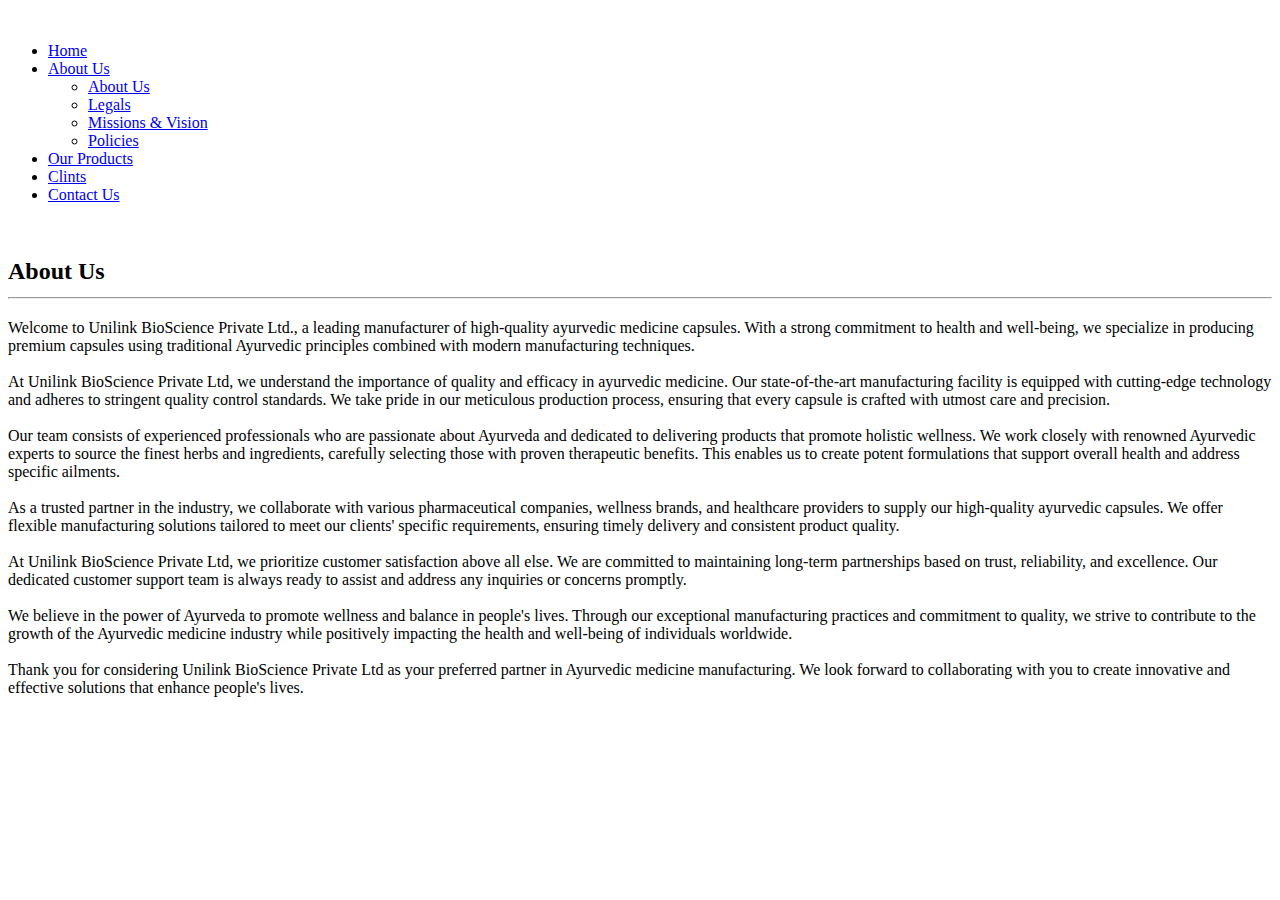
==== utilities/About.html @ 2694150a "Push Incomplete project" ====
<!DOCTYPE html>
<html lang="en">
<head>
    <meta charset="UTF-8">
    <meta http-equiv="X-UA-Compatible" content="IE=edge">
    <meta name="viewport" content="width=device-width, initial-scale=1.0">
    <link rel="shortcut icon" href="../Media/Unilink Bio-Science Logo.png" type="image/x-icon">
    <script src="https://kit.fontawesome.com/c6817c2252.js" crossorigin="anonymous"></script>
    <link rel="stylesheet" href="../css/about.css">
    <link rel="stylesheet" href="../css/responsive.css">
    <title>About Us | Unilink Bio-Science</title>
</head>
<body>
    <section class="container about">
        <header>
            <a href="#"><img src="../Media/Unilink Bio-Science Logo-1456 - Copy.png" alt="" class="Logo"></a>
            <div class="menubtn"></div>
            <nav>
                <ul>
                    <li><a href="../index.html">Home</a></li>
                    <li><a href="#">About Us<ion-icon name="caret-down-outline"></ion-icon></a>
                        <ul>
                            <li><a href="./About.html">About Us</a></li>
                            <li><a href="./cerfiticates.html">Legals</a></li>
                            <li><a href="./mission-vission.html">Missions & Vision</a></li>
                            <li><a href="./Policies.html">Policies</a></li>
                        </ul>
                    </li>
                    <li><a href="#">Our Products</a></li>
                    <li><a href="#">Clints</a></li>
                    <li><a href="./contactus.html">Contact Us</a></li>
                </ul>
            </nav>
        </header>
          <!-- Nav Section Ends Here  -->
            <div class="imgbox">
                <img src="../Media/Unilink Bio-Science Logo.jpg" alt="">
            </div>
            <h2>About Us <hr></h2>
            <div class="about-content">
           <p>Welcome to Unilink BioScience Private Ltd., a leading manufacturer of high-quality ayurvedic medicine capsules. With a strong commitment to health and well-being, we specialize in producing premium capsules using traditional Ayurvedic principles combined with modern manufacturing techniques.<br><br>
            At Unilink BioScience Private Ltd, we understand the importance of quality and efficacy in ayurvedic medicine. Our state-of-the-art manufacturing facility is equipped with cutting-edge technology and adheres to stringent quality control standards. We take pride in our meticulous production process, ensuring that every capsule is crafted with utmost care and precision.<br><br>
            Our team consists of experienced professionals who are passionate about Ayurveda and dedicated to delivering products that promote holistic wellness. We work closely with renowned Ayurvedic experts to source the finest herbs and ingredients, carefully selecting those with proven therapeutic benefits. This enables us to create potent formulations that support overall health and address specific ailments.<br><br>
            As a trusted partner in the industry, we collaborate with various pharmaceutical companies, wellness brands, and healthcare providers to supply our high-quality ayurvedic capsules. We offer flexible manufacturing solutions tailored to meet our clients' specific requirements, ensuring timely delivery and consistent product quality.<br><br>
            At Unilink BioScience Private Ltd, we prioritize customer satisfaction above all else. We are committed to maintaining long-term partnerships based on trust, reliability, and excellence. Our dedicated customer support team is always ready to assist and address any inquiries or concerns promptly.<br><br>
            We believe in the power of Ayurveda to promote wellness and balance in people's lives. Through our exceptional manufacturing practices and commitment to quality, we strive to contribute to the growth of the Ayurvedic medicine industry while positively impacting the health and well-being of individuals worldwide.<br><br>
            Thank you for considering Unilink BioScience Private Ltd as your preferred partner in Ayurvedic medicine manufacturing. We look forward to collaborating with you to create innovative and effective solutions that enhance people's lives.
        </p>
        </div>
    </section>
    <a href="#" class="to-top"><i class="fas fa-chevron-up"></i></a>









    <script>
        const toTop = document.querySelector(".to-top")
        window.addEventListener("scroll", () => {
            if(window.pageYOffset > 20) {
                toTop.classList.add("active") 
            }else{
                toTop.classList.remove("active")
            }
        })
    </script>
    <script src="js/toggle.js"></script>
    <script src="../js/responsive.js"></script>
    <script type="module" src="https://unpkg.com/ionicons@5.5.2/dist/ionicons/ionicons.esm.js"></script>
    <script nomodule src="https://unpkg.com/ionicons@5.5.2/dist/ionicons/ionicons.js"></script>
</body>
</html>
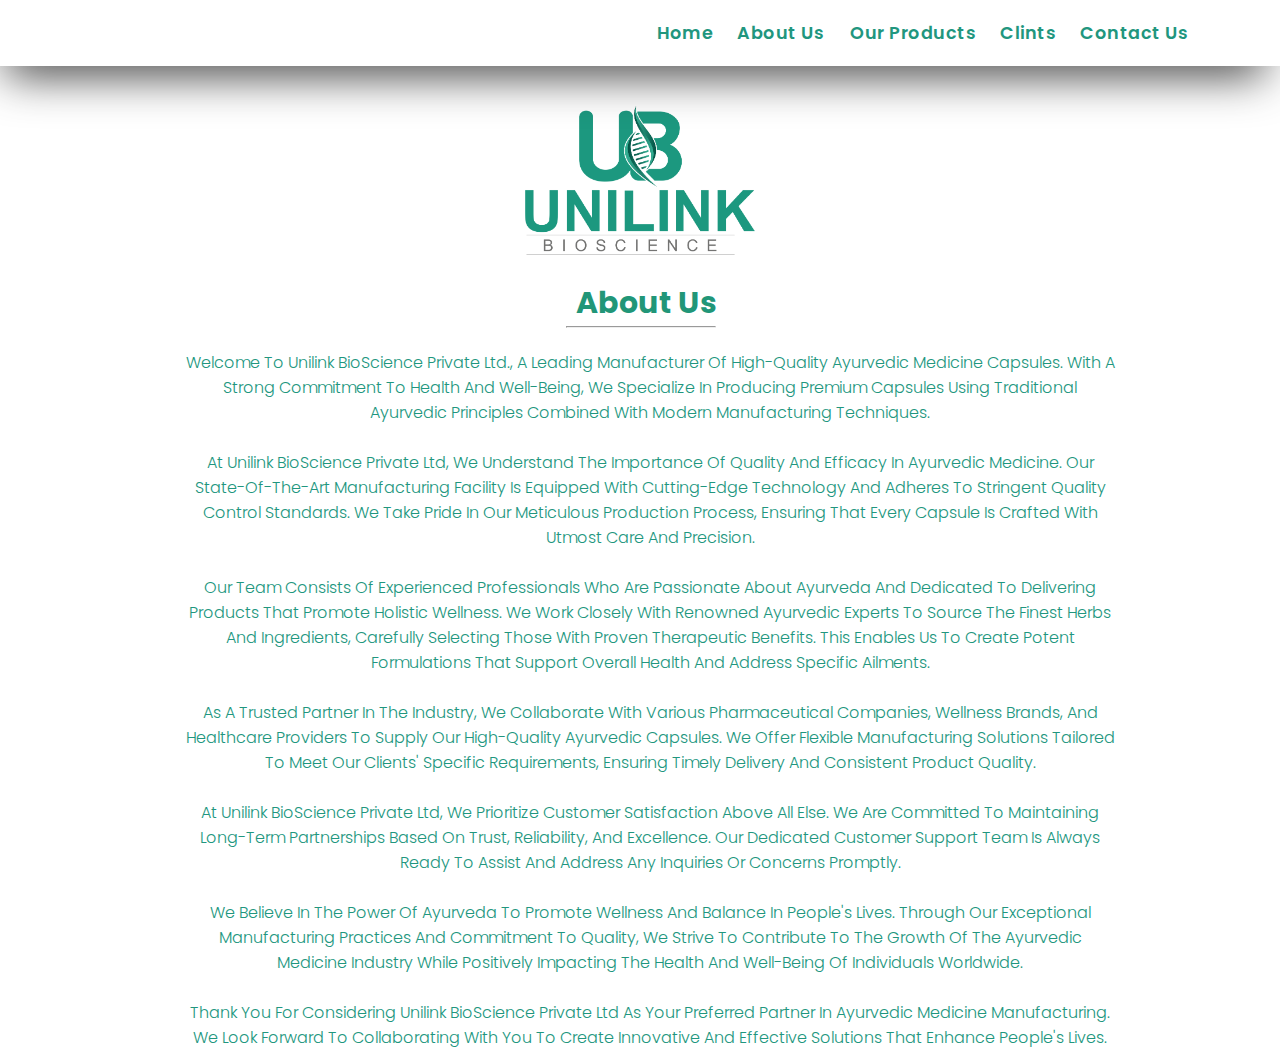
==== commit dfc1010f: "Some Updates" ====
--- a/utilities/About.html
+++ b/utilities/About.html
@@ -34,7 +34,7 @@
         </header>
           <!-- Nav Section Ends Here  -->
             <div class="imgbox">
-                <img src="../Media/Unilink Bio-Science Logo.jpg" alt="">
+                <img src="../media/Unilink Bio-Science Logo.png" alt="">
             </div>
             <h2>About Us <hr></h2>
             <div class="about-content">
--- a/css/about.css
+++ b/css/about.css
@@ -0,0 +1,198 @@
+@import url('https://fonts.googleapis.com/css2?family=Jost&family=Lora&family=Playfair+Display:ital@0;1&family=Poppins&family=Roboto+Slab&display=swap');
+
+*{
+    margin: 0;
+    padding: 0;
+    box-sizing: border-box;
+    font-family: 'Poppins', sans-serif;
+}
+html{
+  scroll-behavior: smooth;
+}
+header{
+  position: absolute;
+  width: 100%;
+  min-height: 66px;
+  background-color: #ffffff;   
+  box-shadow: -5px 19px 46px -11px rgba(0,0,0,0.8);
+  display: flex;
+  align-items: center;
+  justify-content: space-between;
+  padding: 0px 80px;
+  z-index: 1000;
+}
+header img{
+  width: 15vw;
+}
+header ul{
+  position: relative;
+}
+header ul li{
+  position: relative;
+  list-style: none;
+  float: left;
+}
+header ul li a{
+  color: #21967E;
+  text-decoration: none;
+  font-size: 1.1em;
+  padding: 15px 12px;
+  font-weight: 600;
+  letter-spacing: 0.5px;
+  display: flex;
+  align-items: center;
+  justify-content: space-between;
+  /* border-radius: 5px; */
+}
+header ul li a ion-icon{
+  margin-left: 2px;
+}
+header ul li a:hover{
+  transition: 0.2s ease;
+  background-color: #c3fae8;
+}
+header ul li ul{
+  position: absolute;
+  left: 0;
+  width: 170px;
+  background-color: white;
+  display: none;
+}
+header ul li:hover ul{
+  display: block;
+}
+header ul li ul li{
+  position: relative;
+  /* padding: 5px 12px; */
+  width: 100%;
+  height: 50px;
+  border: 1px solid rgba(0, 0, 0, 0.2);
+}
+header ul li ul li a{
+  font-size: 1em;
+  padding: 12px 10px;
+}
+.menubtn{
+  position: relative;
+  width: 40px;
+  height: 50px;
+  cursor: pointer;
+  display: flex;
+  align-items: center;
+  justify-content: center;
+  display: none;
+  /* background-color: #000; */
+}
+.menubtn::before{
+  content: '';
+  position: absolute;
+  width: 100%;
+  height: 3px;
+  background: #21967E;
+  transform: translateY(-12px);
+  box-shadow: 0 12px #21967E;
+}
+.menubtn::after{
+  content: '';
+  position: absolute;
+  width: 100%;
+  height: 3px;
+  background: #21967E;
+  transform: translateY(12px);
+}
+header.active .menubtn::before{
+  transform: rotate(45deg);
+  box-shadow: 0 0 #21967E;
+}
+header.active .menubtn::after{
+  transform: rotate(315deg);
+  box-shadow: 0 0 #21967E;
+}
+/* jbhjhbhb */
+
+.socialsidefix{
+  position: fixed;
+  right: 0;
+  /* bottom: 50px; */
+  top: 50;
+  width: 100px;
+  height: 100px;
+  background: #000;
+}
+.menu-btn {
+    /* float: right; */
+    position: absolute;
+    right: 30px;
+    top: 15px;
+    display: none;
+    cursor: pointer;
+    color: #000;
+    z-index: 100;
+  }
+ 
+  .imgbox{
+    width: 20%;
+    height: 180px;
+    /* background: #000; */
+    position: absolute;
+    top: 90px;
+    left: 40%;
+    border-radius: 15px;
+    /* padding: 5px 5px; */
+    display: flex;
+    justify-content: center;
+    align-items: center;
+  }
+  .imgbox img{
+    width: 100%;
+    height: 100%;
+    /* overflow: hidden; */
+    border-radius: 15px;
+  }
+.about h2{
+  position: absolute;
+  top: 280px;
+  left: 45%;
+  color: #219678 ;
+  font-size: 30px;
+}
+.about h2 hr{
+  width: 150px;
+  margin-left: -10px;
+}
+.about .about-content{
+  position: absolute;
+  top: 340px;
+  left: 170px;
+  width: 75%;
+  color: #21967E;
+  padding: 10px 15px;
+  text-transform: capitalize;
+  font-weight: 300;
+  text-align: center;
+  line-height: 25px;
+}
+.to-top{
+  /* background: #21967E; */
+  position: fixed;
+  bottom: 16px;
+  right: 32px;
+  width: 40px;
+  height: 40px;
+  border-radius: 50%;
+  display: flex;
+  align-items: center;
+  justify-content: center;
+  text-decoration: none;
+  font-size: 24px;
+  color: #21967E;
+  border: 1px solid #219678;
+  opacity: 0;
+  transition: all 0.4s;
+  pointer-events: none;
+}
+.to-top.active{
+  bottom: 32px;
+  pointer-events: auto;
+  opacity: 1;
+}--- a/css/responsive.css
+++ b/css/responsive.css
@@ -0,0 +1,39 @@
+@media screen and (max-width: 767px) {
+  header{
+    padding: 5px 80px;
+    border-bottom: 1px solid rgba(0, 0, 0, 0.2);
+  }
+  header img{
+    width: 30vw;
+  }
+  header nav{
+    position: absolute;
+    width: 100%;
+    top: 80px;
+    left: 0;
+    background: #ffffff;
+    display: none;
+    padding: 10px 80px;
+  }
+  header.active nav{
+    display: initial;
+  }
+  header nav ul li{
+    width: 100%;
+  }
+  header nav ul li ul{
+    position: relative;
+    width: 100%;
+  }
+  header ul li a{
+    font-size: 1.5em;
+  }
+  header ul li ul li a{
+    font-size: 1.5em;
+  }
+  .menubtn{
+    display: block;
+    top: 20px;
+  }
+}
+  
